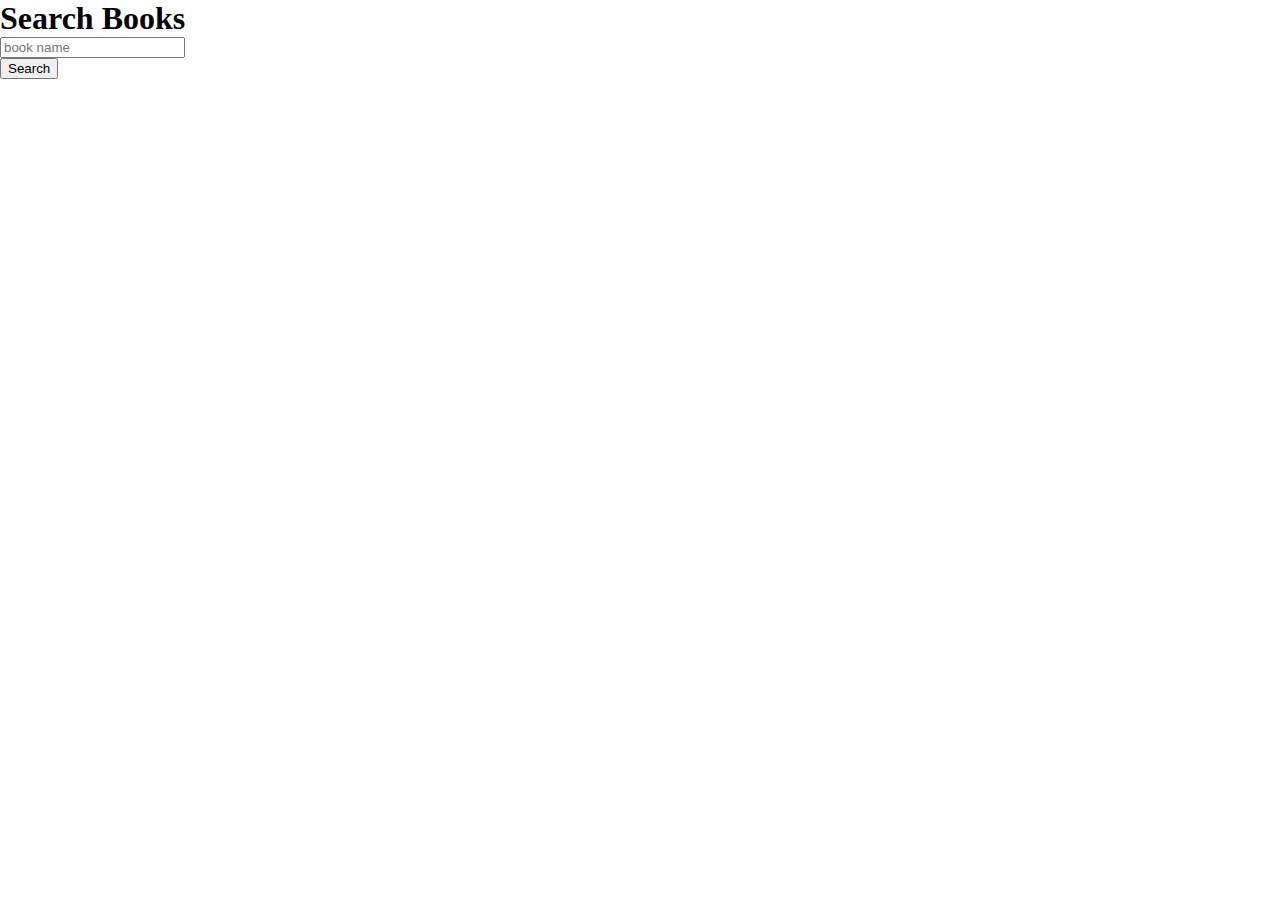
==== book_search.html @ daa2a231 "new" ====
<!DOCTYPE html>
<html lang="en">
<head>
    <meta charset="UTF-8">
    <meta name="viewport" content="width=device-width, initial-scale=1.0">
    <title>Document</title>
    <link href="https://cdn.jsdelivr.net/npm/bootstrap@5.3.0-alpha3/dist/css/bootstrap.min.css" rel="stylesheet" integrity="sha384-KK94CHFLLe+nY2dmCWGMq91rCGa5gtU4mk92HdvYe+M/SXH301p5ILy+dN9+nJOZ" crossorigin="anonymous">
    <link rel="stylesheet" href="sc.css">
</head>
<body>
    <div class="container w-50">
    <form action="" class="mt-5 ms-3 bg-dark">
        <h1 class="ms-5 mb-5">Search Books</h1>
        <input type="text" id="sr" placeholder="book name" class="border border-3 form-control">
        <div id="l"></div>
        <div id="m"></div>
        <div id="n"></div>
        <button type="button" class=" mt-4  btn btn-primary form-control" onclick="sh()">Search</button>

    </form>
</div>
</body>
<script src="./authentication.js"></script>
</html>
---- sc.css ----
/* body{
    background-color: beige;

}
form{
    display:flex;
    flex-direction: column;
    width: 100%;
    padding: 6%;
    background-color: black;
    justify-content: space-around;
}
button{
    justify-content: center;
    margin: auto;
    height: 5vh;
}
input{
    width: 800px;
    padding: 20%;
    justify-content: center;
    
}
h1{
    margin: auto;
    margin-bottom: 30px;
} */


*{
    margin: auto;
}
.container{
    
}
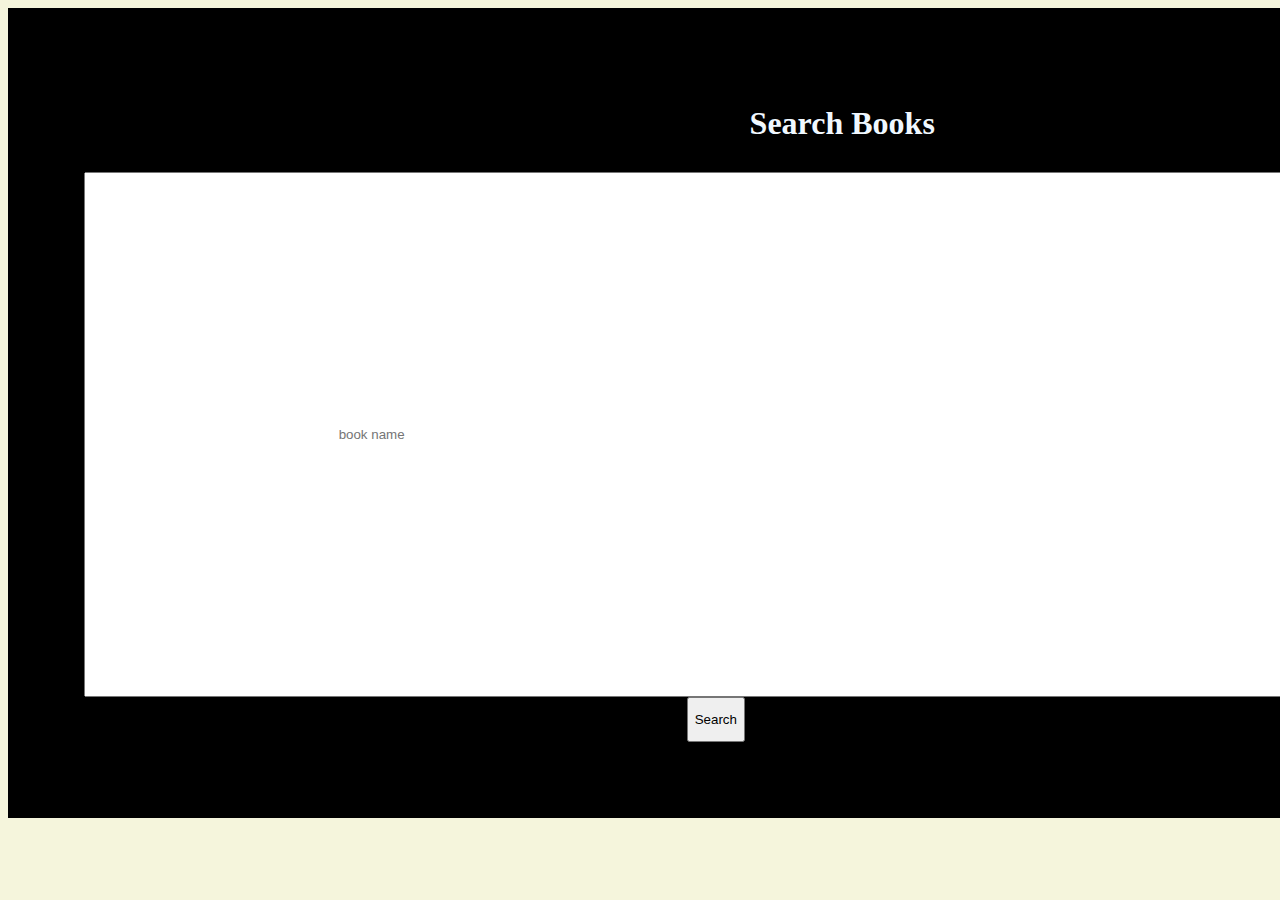
==== commit b4e2896d: "new" ====
--- a/book_search.html
+++ b/book_search.html
@@ -10,7 +10,7 @@
 <body>
     <div class="container w-50">
     <form action="" class="mt-5 ms-3 bg-dark">
-        <h1 class="ms-5 mb-5">Search Books</h1>
+        <h1 class="ms-5 mb-5 ">Search Books</h1>
         <input type="text" id="sr" placeholder="book name" class="border border-3 form-control">
         <div id="l"></div>
         <div id="m"></div>
--- a/sc.css
+++ b/sc.css
@@ -1,4 +1,4 @@
-/* body{
+body{
     background-color: beige;
 
 }
@@ -7,6 +7,7 @@
     flex-direction: column;
     width: 100%;
     padding: 6%;
+    color: aliceblue;
     background-color: black;
     justify-content: space-around;
 }
@@ -22,14 +23,10 @@
     
 }
 h1{
-    margin: auto;
+    margin-left: 20%;
     margin-bottom: 30px;
-} */
+    text-align: center;
+}
 
 
-*{
-    margin: auto;
-}
-.container{
-    
-}+
